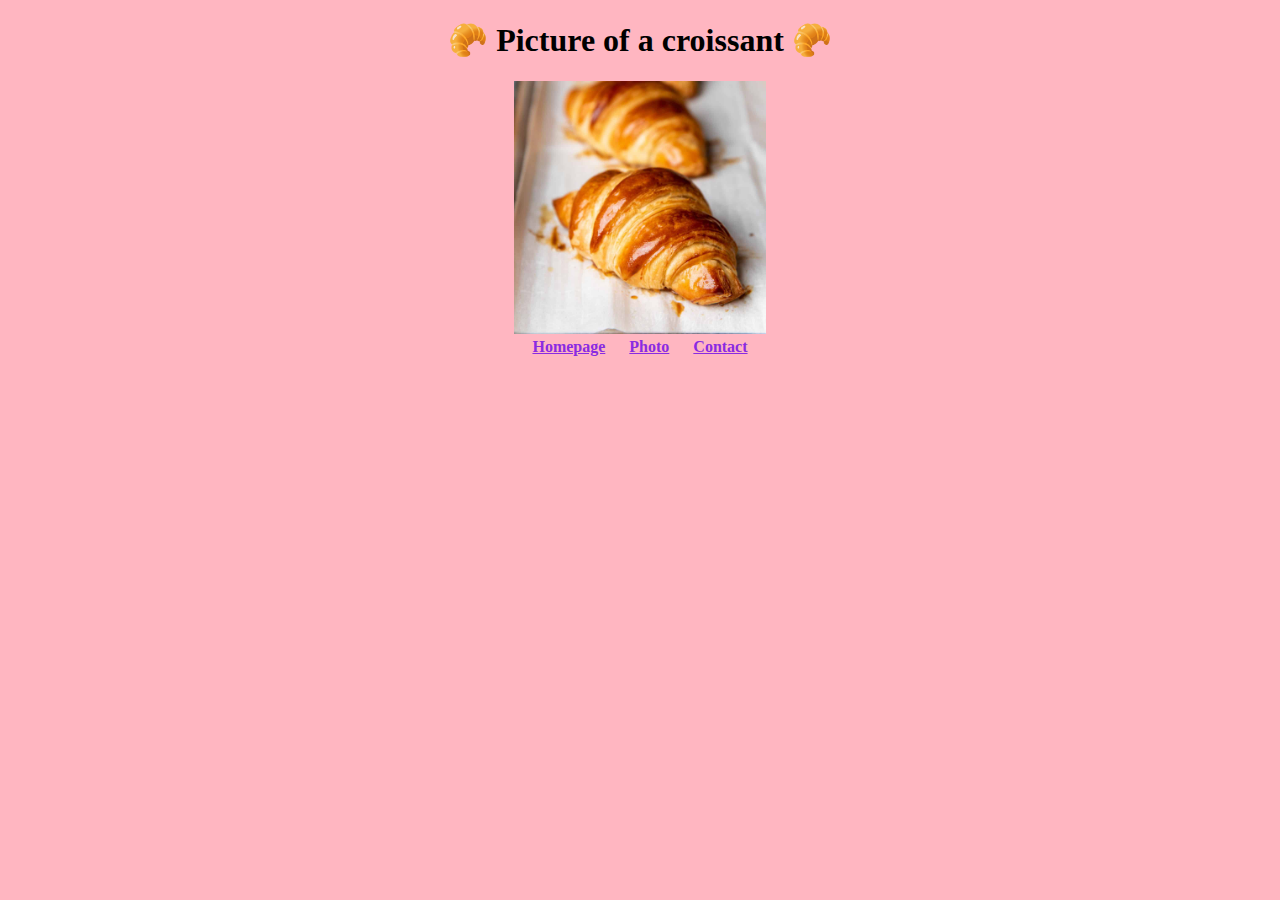
==== photo.html @ 3bc3508a "All files" ====
<!DOCTYPE html>
<html lang="en">
<head>
    <meta charset="UTF-8">
    <meta http-equiv="X-UA-Compatible" content="IE=edge">
    <meta name="viewport" content="width=device-width, initial-scale=1.0">
    <title>Photo of Croissant</title>
    <link rel="stylesheet" href="/css/style.css">
</head>
<body>
    <h1>🥐 Picture of a croissant 🥐</h1>
    <img src="/images/Croissant.jpg" alt="croissant" width="20%" />
    <b />
    
    <footer>
        <a href="/" title="Home"> Homepage</a>
        <a href="/photo.html" title="Croissant photo"> Photo</a>
        <a href="/contact.html" title="Contact Croissant.com"> Contact</a>
    </footer>
</body>
</html>
---- css/style.css ----
body {
    background-color:lightpink;
    text-align: center;
}
body a{
    margin: 0 10px;
    color: blueviolet;
}
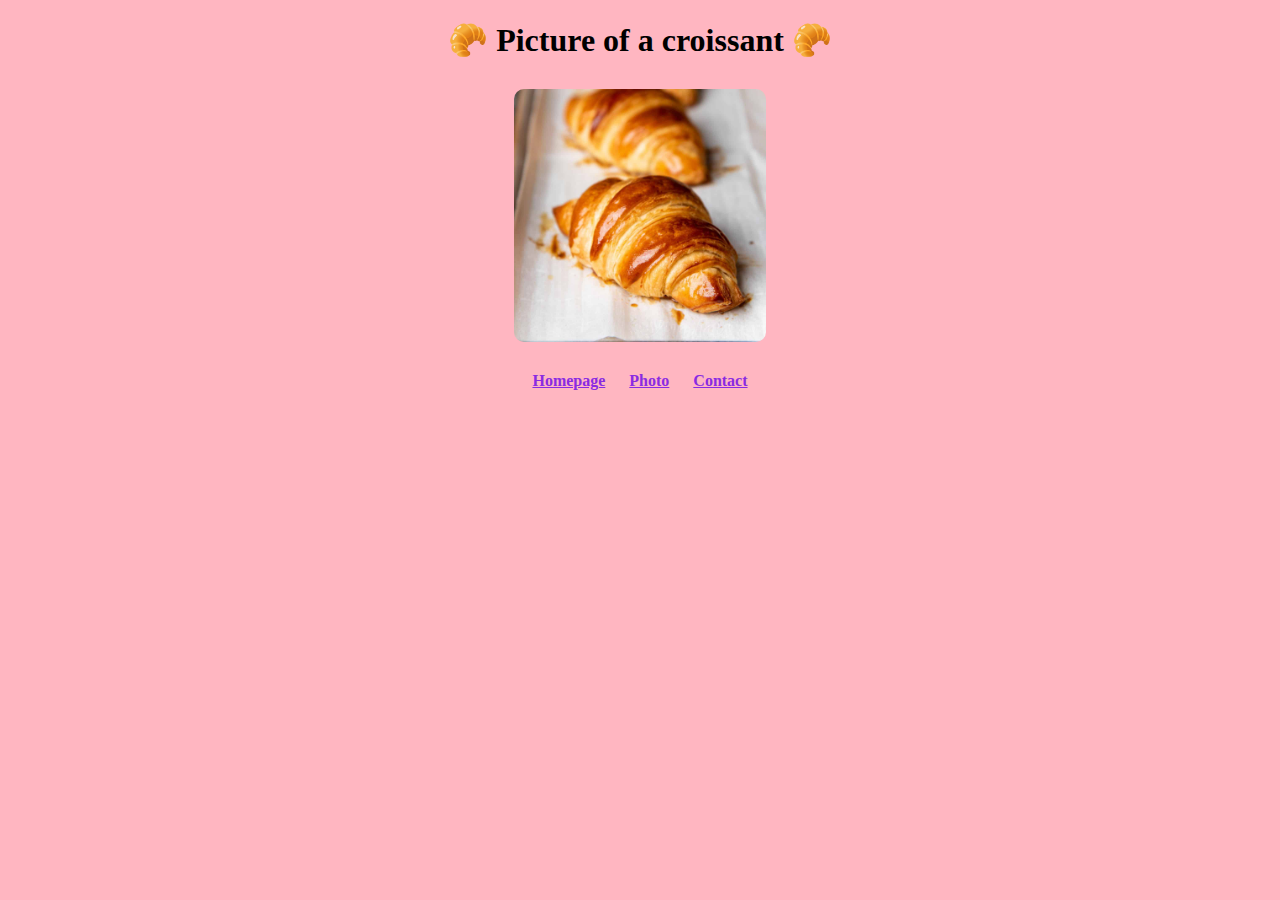
==== commit a8f45aa8: "rounded corners on photo" ====
--- a/photo.html
+++ b/photo.html
@@ -9,7 +9,7 @@
 </head>
 <body>
     <h1>🥐 Picture of a croissant 🥐</h1>
-    <img src="/images/Croissant.jpg" alt="croissant" width="20%" />
+    <img src="/images/Croissant.jpg" class="photo" alt="croissant" width="20%" />
     <b />
     
     <footer>
--- a/css/style.css
+++ b/css/style.css
@@ -5,4 +5,11 @@
 body a{
     margin: 0 10px;
     color: blueviolet;
+}
+
+.photo{
+    max-width: 100%;
+    border-radius: 10px;
+    display: block;
+    margin: 30px auto;
 }